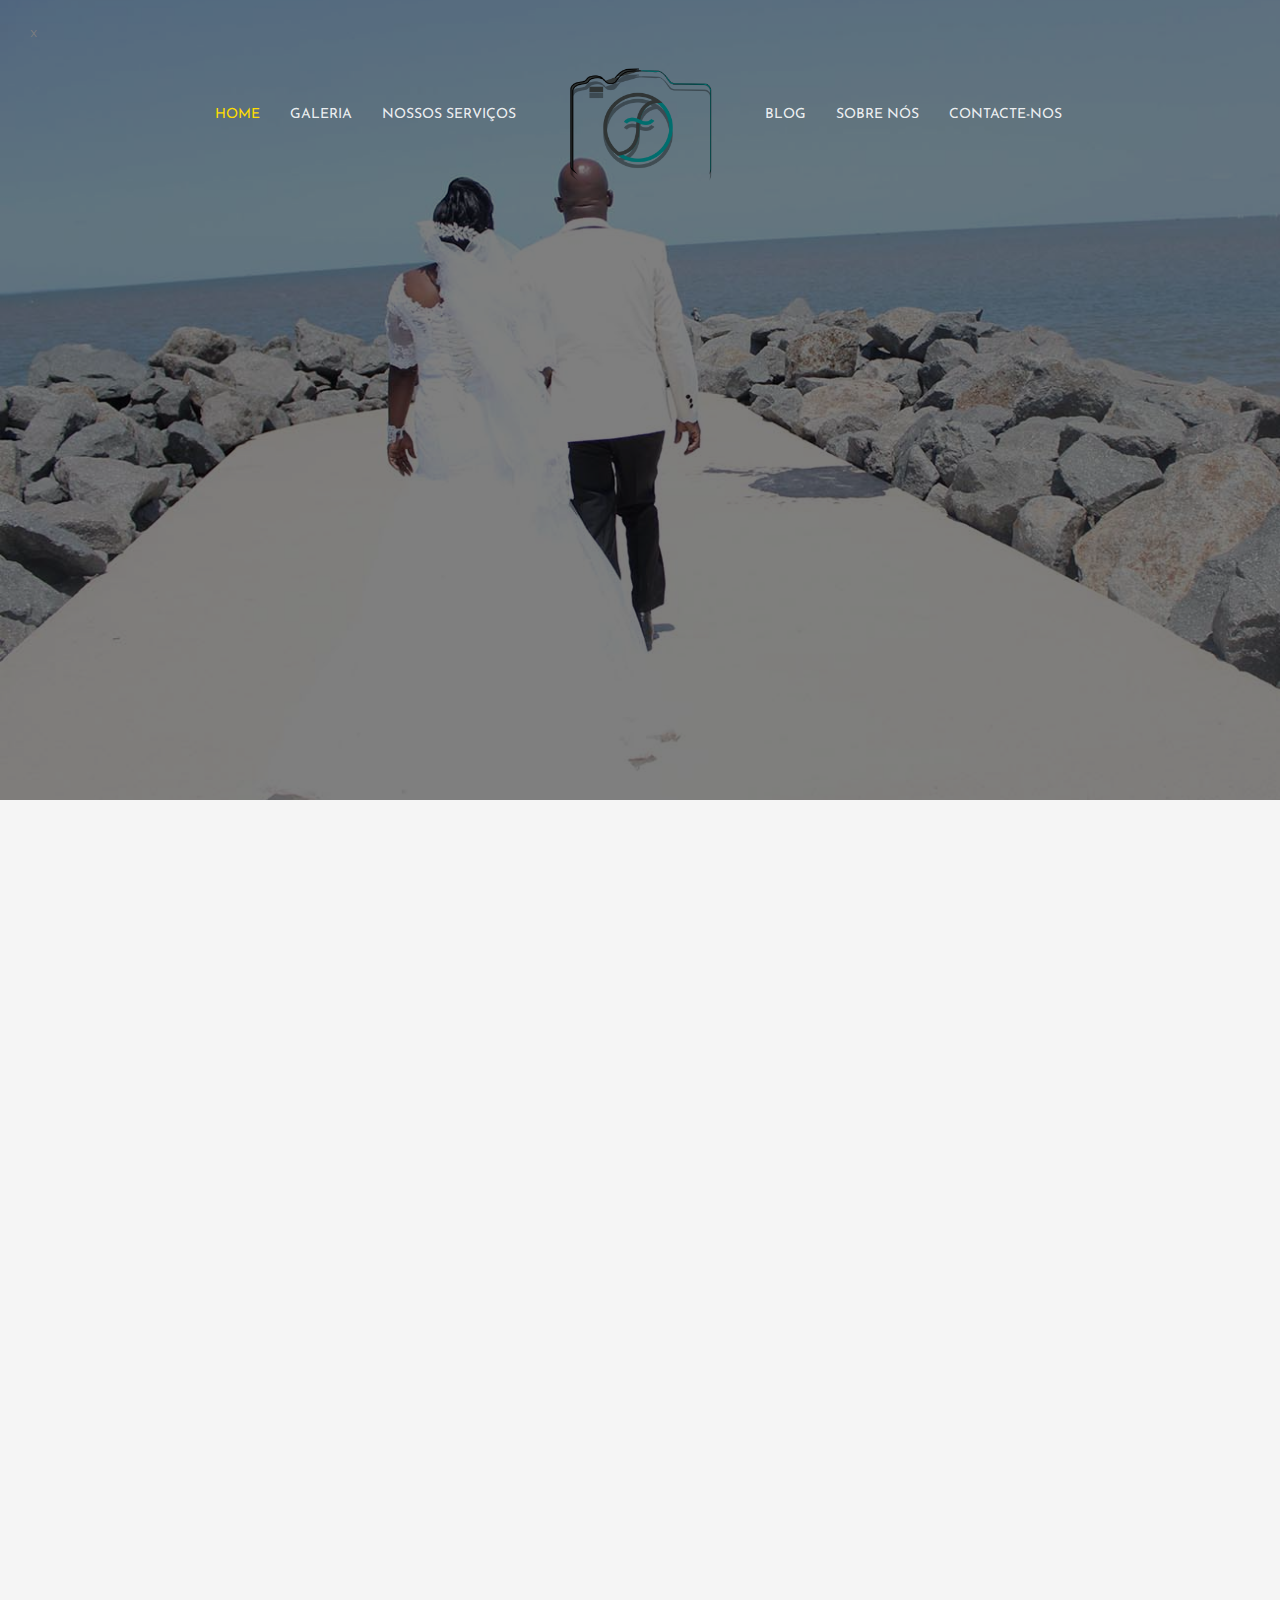
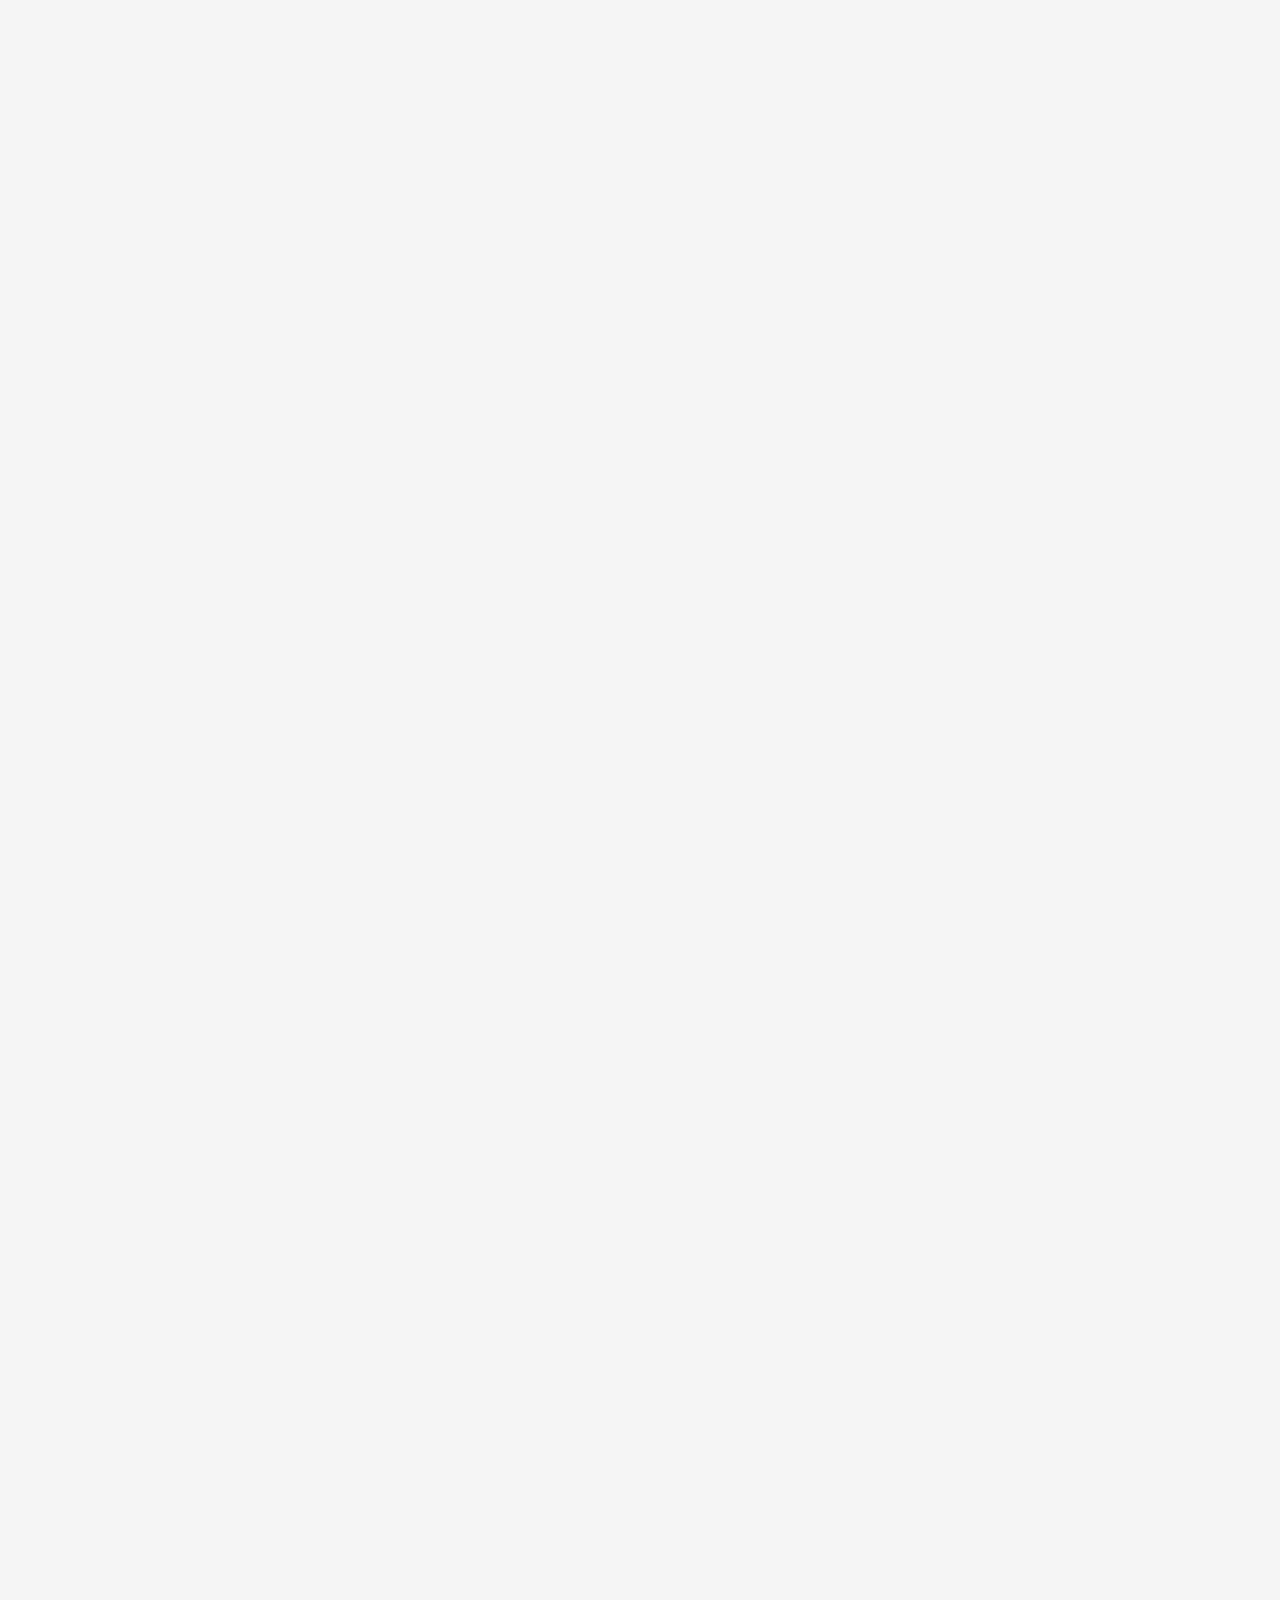
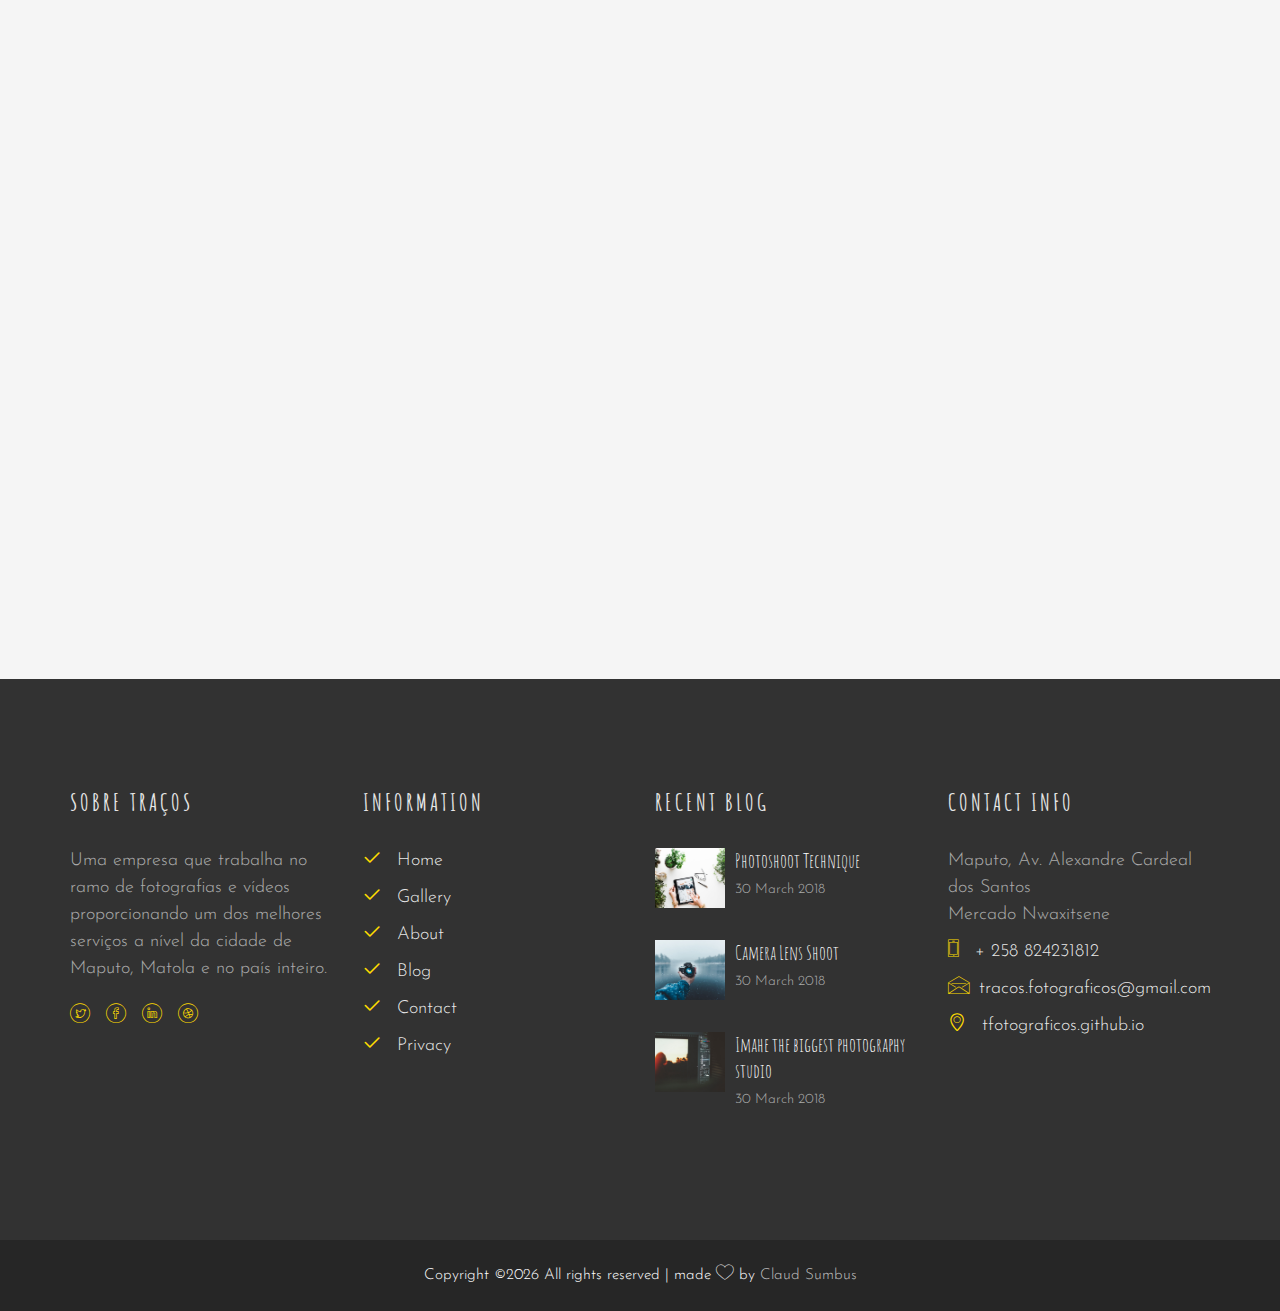
==== index.html @ 7c57e5bf "added key words" ====
<!DOCTYPE HTML>
<html>
<head>
    <meta charset="utf-8">
    <meta http-equiv="X-UA-Compatible" content="IE=edge">
    <title>Traços Fotográficos - Serviços de Fotografia e Filmagem</title>
    <meta name="title" content="Traços Fotográficos - Serviços de Fotografia e Filmagem"/>

    <meta name="viewport" content="width=device-width, initial-scale=1">
    <meta name="description"
          content="Serviços de Fotografia, Filmagem, Venda de acessórios, fornecemos também serviços na área de
          Design Gráfico desde cartões de visitas convites de casamentos, banners entre outros serviços relacionados"/>
    <meta name="keywords"
          content="Serviços de Fotografia, Serviços de Fotografia e Filmagem, Traços Fotográficos, Serviços de
          Filmagem,tfotograficos, TFotograficos, Traços,Fotografias, Vídeos, Videos"/>
    <meta name="author" content="Claud Sumbus (Cláudio Raúl Sumburane)"/>

    <!-- Google -->
    <meta name="google-site-verification" content="zA7W6O-2OUJSk6LmDIThHg3sWF677e1y4leWEtyo048"/>

    <!-- Facebook and Twitter integration -->
    <meta property="og:title" content=""/>
    <meta property="og:image" content=""/>
    <meta property="og:url" content=""/>
    <meta property="og:site_name" content=""/>
    <meta property="og:description" content=""/>
    <meta name="twitter:title" content=""/>
    <meta name="twitter:image" content=""/>
    <meta name="twitter:url" content=""/>
    <meta name="twitter:card" content=""/>

    <link href="https://fonts.googleapis.com/css?family=Josefin+Sans:100,300,400,600,700" rel="stylesheet">
    <link href="https://fonts.googleapis.com/css?family=Amatic+SC:400,700" rel="stylesheet">

    <!-- Favicon-->
    <link rel="icon" href="images/favicon.png" type="image/png" sizes="16x16">

    <!-- Animate.css -->
    <link rel="stylesheet" href="css/animate.min.css">
    <!-- Icomoon Icon Fonts-->
    <link rel="stylesheet" href="css/icomoon.min.css">
    <!-- Bootstrap  -->
    <link rel="stylesheet" href="css/bootstrap.min.css">

    <!-- Magnific Popup -->
    <link rel="stylesheet" href="css/magnific-popup.min.css">

    <!-- Owl Carousel -->
    <link rel="stylesheet" href="css/owl.carousel.min.css">
    <link rel="stylesheet" href="css/owl.theme.default.min.css">

    <!-- Theme style  -->
    <link rel="stylesheet" href="css/styles.min.css">

    <!-- Modernizr JS -->
    <script src="js/modernizr-2.6.2.min.js"></script>
    <!-- FOR IE9 below -->
    <!--[if lt IE 9]>
    <script src="js/respond.min.js"></script>
    <![endif]-->


    <!-- Global site tag (gtag.js) - Google Analytics -->
    <script async src="https://www.googletagmanager.com/gtag/js?id=UA-130052234-1"></script>
    <script>
        window.dataLayer = window.dataLayer || [];

        function gtag() {
            dataLayer.push(arguments);
        }

        gtag('js', new Date());

        gtag('config', 'UA-130052234-1');
    </script>


</head>
<body>

<div class="colorlib-loader"></div>

<div id="page">
    <nav class="colorlib-nav" role="navigation">
        <div class="top-menu">x
            <div class="container">
                <div class="row">
                    <div class="col-md-2 col-md-push-5 text-center">
                        <div id="colorlib-logo">
                            <a href="index.html">
                                <img width="150px" height="150px" src="images/logo.png" alt="Traços Fotográficos Logo"
                                     title="Traços Fotográficos Logo">
                            </a>
                        </div>
                    </div>
                    <div class="col-md-5 col-md-pull-2 text-right menu-1">
                        <ul>
                            <li class="active"><a href="index.html">Home</a></li>
                            <li class="has-dropdown">
                                <a href="gallery.html">Galeria</a>
                            </li>
                            <li><a href="services.html">Nossos Serviços</a></li>
                        </ul>
                    </div>
                    <div class="col-md-5 text-left menu-1">
                        <ul>
                            <li><a href="blog.html">Blog</a></li>
                            <li><a href="about.html">Sobre nós</a></li>
                            <li><a href="contact.html">Contacte-nos</a></li>
                        </ul>
                    </div>
                </div>
            </div>
        </div>
    </nav>

    <section id="home" class="video-hero"
             style="height: 800px; background-image: url(images/cover_img_1.jpg);  background-size:cover; background-position: center center;background-attachment:fixed;"
             data-section="home">
        <div class="overlay"></div>

        <div class="display-t text-center">
            <div class="display-tc">
                <div class="container">
                    <div class="col-md-10 col-md-offset-1">
                        <div class="animate-box">
                            <h1 class="holder"><span>Traços Fotográficos</span></h1>
                            <h2>Serviços de Fotografia e Filmagem</h2>
                            <p>Black Novembrer</p>
                            <p><a href="gallery.html" class="btn btn-primary btn-custom">View Gallery</a></p>
                        </div>
                    </div>
                </div>
            </div>
        </div>
    </section>

    <div id="colorlib-services">
        <div class="container">
            <div class="row">
                <div class="col-md-4 text-center animate-box">
                    <div class="services">
							<span class="icon">
								<i class="icon-camera4"></i>
							</span>
                        <div class="desc">
                            <h3>Fotografia</h3>
                            <p>Fazemos Fotografias para todo tipo de eventos, fazemos também fotos para anexar em
                                documentos</p>
                        </div>
                    </div>
                </div>
                <div class="col-md-4 text-center animate-box">
                    <div class="services">
							<span class="icon">
								<i class="icon-image2"></i>
							</span>
                        <div class="desc">
                            <h3>Design Gráfico</h3>
                            <p>Fazemos desenhos de cartões de visitas convites, desenho de embalagens e muito mais</p>
                        </div>
                    </div>
                </div>
                <div class="col-md-4 text-center animate-box">
                    <div class="services">
							<span class="icon">
								<i class="icon-video3"></i>
							</span>
                        <div class="desc">
                            <h3>Filmagem</h3>
                            <p>Fazemos Filmagens de eventos como, casamentos, baptismos, aniversários entre outros.</p>
                        </div>
                    </div>
                </div>
            </div>
        </div>
    </div>
    <div class="colorlib-about-flex">
        <div class="col-half about-flex-img animate-box" style="background-image: url(images/about.jpg);"></div>
        <div class="col-half">
            <div class="row">
                <div class="col-md-12 col-md-pull-2 animate-box">
                    <div class="about-desc">
                        <h2>Fazemos Serviços de Fotografias & Filmagem</h2>
                        <p>Uma empresa formada por Jovens Moçambicas que trabalha no ramo de fotografias e vídeos
                            proporcionando um dos melhores serviços a nível da cidade de Maputo, Matola e no país
                            inteiro.</p>
                        <p>Saber trabalhar em equipe é garantir o sucesso coletivo, mas também o individual. Este é o
                            lema
                            que levamos no nosso dia a dia.</p>
                    </div>
                </div>
            </div>
        </div>
    </div>

    <div class="colorlib-gallery">
        <div class="container-fluid">
            <div class="row">
                <div class="col-md-8 col-md-offset-2 text-center colorlib-heading animate-box">
                    <h2>Gallery</h2>
                    <p>O trabalho em equipe é mais rico, forte e por isso capaz de alcançar as metas mais difíceis! A
                        seguir o trabalhos de clientes que ajudamos a realizar sonhos.</p>
                </div>
            </div>
            <div class="row">
                <div class="col-md-3 no-gutters">
                    <a href="images/gallery-1.jpg" class="gallery-img image-popup-link animate-box"><img
                            class="img-responsive" src="images/gallery-1.jpg" alt="Imagem de Noivos de costas"
                            title="Imagem de Noivos de costas">
                        <div class="desc text-center">
                            <h2>Casamentos</h2>
                            <p class="category"><span>Eventos</span></p>
                        </div>
                    </a>
                    <a href="images/gallery-2.jpg" class="gallery-img image-popup-link animate-box"><img
                            class="img-responsive" src="images/gallery-2.jpg" alt="Claudio Sumburane e Sheila"
                            title="Claudio Sumburane e Sheila">
                        <div class="desc text-center">
                            <h2>Televisão</h2>
                            <p class="category"><span>Eventos</span></p>
                        </div>
                    </a>
                </div>
                <div class="col-md-3 no-gutters">
                    <a href="images/gallery-3.jpg" class="gallery-img image-popup-link animate-box"><img
                            class="img-responsive" src="images/gallery-3.jpg" alt="Noivos de frente mostrando o anel"
                            title="Noivos de frente mostrando o anel">
                        <div class="desc text-center">
                            <h2>Casamentos</h2>
                            <p class="category"><span>Eventos</span></p>
                        </div>
                    </a>
                    <a href="images/gallery-4.jpg" class="gallery-img image-popup-link animate-box"><img
                            class="img-responsive" src="images/gallery-4.jpg" alt="Um jovem e uma jovem"
                            title="Um jovem e uma jovem">
                        <div class="desc text-center">
                            <h2>Normal</h2>
                            <p class="category"><span>Sessão</span></p>
                        </div>
                    </a>
                </div>
                <div class="col-md-3 no-gutters">
                    <a href="images/gallery-5.jpg" class="gallery-img image-popup-link animate-box"><img
                            class="img-responsive" src="images/gallery-5.jpg" alt="Fotografia de dua crianças"
                            title="Fotografia de dua crianças">
                        <div class="desc text-center">
                            <h2>Aniversários</h2>
                            <p class="category"><span>crianças</span></p>
                        </div>
                    </a>
                    <a href="images/gallery-6.jpg" class="gallery-img image-popup-link animate-box"><img
                            class="img-responsive" src="images/gallery-6.jpg" alt="Uma bela Jovem"
                            title="Uma bela Jovem">
                        <div class="desc text-center">
                            <h2>Normal</h2>
                            <p class="category"><span>Sessão</span></p>
                        </div>
                    </a>
                </div>
                <div class="col-md-3 no-gutters">
                    <a href="images/gallery-7.jpg" class="gallery-img image-popup-link animate-box"><img
                            class="img-responsive" src="images/gallery-7.jpg" alt="Uma bela noiva"
                            title="Uma bela noiva">
                        <div class="desc text-center">
                            <h2>Casamentos</h2>
                            <p class="category"><span>Evento</span></p>
                        </div>
                    </a>
                    <a href="images/gallery-8.jpg" class="gallery-img image-popup-link animate-box"><img
                            class="img-responsive" src="images/gallery-8.jpg" alt="Chefe Rogério" title="Chefe Rogério">
                        <div class="desc text-center">
                            <h2>Normal</h2>
                            <p class="category"><span>Sessão</span></p>
                        </div>
                    </a>
                </div>
            </div>
        </div>
    </div>
    <!--<div class="colorlib-blog">-->
    <!--<div class="container">-->
    <!--<div class="row">-->
    <!--<div class="col-md-8 col-md-offset-2 text-center colorlib-heading animate-box">-->
    <!--<h2>Recent Blog</h2>-->
    <!--<p>Even the all-powerful Pointing has no control about the blind texts it is an almost-->
    <!--unorthographic life One day however a small line of blind text by the name</p>-->
    <!--</div>-->
    <!--</div>-->
    <!--<div class="row">-->
    <!--<div class="col-md-4 animate-box">-->
    <!--<article class="article-entry">-->
    <!--<a href="blog.html" class="blog-img" style="background-image: url(images/blog-1.jpg);"></a>-->
    <!--<div class="desc">-->
    <!--<h2><a href="blog.html">Photoshoot Technique</a></h2>-->
    <!--<p>Even the all-powerful Pointing has no control about the blind texts it is an almost-->
    <!--unorthographic life</p>-->
    <!--</div>-->
    <!--<div class="admin">-->
    <!--<p><span><i class="icon-user2"></i> by: Mark Harris</span> <span class="day"><i-->
    <!--class="icon-calendar"></i> 30 March 2018</span> <span><a href="#"><i-->
    <!--class="icon-bubble3"></i> 10</a></span></p>-->
    <!--</div>-->
    <!--</article>-->
    <!--</div>-->
    <!--<div class="col-md-4 animate-box">-->
    <!--<article class="article-entry">-->
    <!--<a href="blog.html" class="blog-img" style="background-image: url(images/blog-2.jpg);"></a>-->
    <!--<div class="desc">-->
    <!--<h2><a href="blog.html">Some tricks in Photoshop for your photo</a></h2>-->
    <!--<p>Even the all-powerful Pointing has no control about the blind texts it is an almost-->
    <!--unorthographic life</p>-->
    <!--</div>-->
    <!--<div class="admin">-->
    <!--<p><span><i class="icon-user2"></i> by: Mark Harris</span> <span class="day"><i-->
    <!--class="icon-calendar"></i> 30 March 2018</span> <span><a href="#"><i-->
    <!--class="icon-bubble3"></i> 10</a></span></p>-->
    <!--</div>-->
    <!--</article>-->
    <!--</div>-->
    <!--<div class="col-md-4 animate-box">-->
    <!--<article class="article-entry">-->
    <!--<a href="blog.html" class="blog-img" style="background-image: url(images/blog-3.jpg);"></a>-->
    <!--<div class="desc">-->
    <!--<h2><a href="blog.html">50 Effects in Photoshop</a></h2>-->
    <!--<p>Even the all-powerful Pointing has no control about the blind texts it is an almost-->
    <!--unorthographic life</p>-->
    <!--</div>-->
    <!--<div class="admin">-->
    <!--<p><span><i class="icon-user2"></i> by: Mark Harris</span> <span class="day"><i-->
    <!--class="icon-calendar"></i> 30 March 2018</span> <span><a href="#"><i-->
    <!--class="icon-bubble3"></i> 10</a></span></p>-->
    <!--</div>-->
    <!--</article>-->
    <!--</div>-->
    <!--</div>-->
    <!--</div>-->
    <!--</div>-->

    <div id="colorlib-instagram">
        <div class="row">
            <div class="col-md-12 col-md-offset-0 colorlib-heading text-center animate-box">
                <h2><i class="icon-instagram"></i> Instagram</h2>
            </div>
        </div>
        <div class="row">
            <div class="instagram-entry animate-box">
                <a href="#" class="instagram text-center" style="background-image: url(images/insta-1.jpg);">
                </a>
                <a href="#" class="instagram text-center" style="background-image: url(images/insta-2.jpg);">
                </a>
                <a href="#" class="instagram text-center" style="background-image: url(images/insta-3.jpg);">
                </a>
                <a href="#" class="instagram text-center" style="background-image: url(images/insta-4.jpg);">
                </a>
                <a href="#" class="instagram text-center" style="background-image: url(images/insta-5.jpg);">
                </a>
                <a href="#" class="instagram text-center" style="background-image: url(images/insta-6.jpg);">
                </a>
                <a href="#" class="instagram text-center" style="background-image: url(images/insta-7.jpg);">
                </a>
                <a href="#" class="instagram text-center" style="background-image: url(images/insta-8.jpg);">
                </a>
            </div>
        </div>
    </div>
    <footer id="colorlib-footer">
        <div class="container">
            <div class="row row-pb-md">
                <div class="col-md-3 colorlib-widget">
                    <h4>Sobre Traços</h4>
                    <p>Uma empresa que trabalha no ramo de fotografias e vídeos proporcionando um dos melhores serviços
                        a nível da cidade de Maputo, Matola e no país inteiro.</p>
                    <p>
                    <ul class="colorlib-social-icons">
                        <li><a href="#"><i class="icon-twitter"></i></a></li>
                        <li><a href="#"><i class="icon-facebook"></i></a></li>
                        <li><a href="#"><i class="icon-linkedin"></i></a></li>
                        <li><a href="#"><i class="icon-dribbble"></i></a></li>
                    </ul>
                    </p>
                </div>
                <div class="col-md-3 colorlib-widget">
                    <h4>Information</h4>
                    <p>
                    <ul class="colorlib-footer-links">
                        <li><a href="#"><i class="icon-check"></i> Home</a></li>
                        <li><a href="#"><i class="icon-check"></i> Gallery</a></li>
                        <li><a href="#"><i class="icon-check"></i> About</a></li>
                        <li><a href="#"><i class="icon-check"></i> Blog</a></li>
                        <li><a href="#"><i class="icon-check"></i> Contact</a></li>
                        <li><a href="#"><i class="icon-check"></i> Privacy</a></li>
                    </ul>
                    </p>
                </div>

                <div class="col-md-3 colorlib-widget">
                    <h4>Recent Blog</h4>
                    <div class="f-blog">
                        <a href="blog.html" class="blog-img" style="background-image: url(images/blog-1.jpg);">
                        </a>
                        <div class="desc">
                            <h2><a href="blog.html">Photoshoot Technique</a></h2>
                            <p class="admin"><span>30 March 2018</span></p>
                        </div>
                    </div>
                    <div class="f-blog">
                        <a href="blog.html" class="blog-img" style="background-image: url(images/blog-2.jpg);">
                        </a>
                        <div class="desc">
                            <h2><a href="blog.html">Camera Lens Shoot</a></h2>
                            <p class="admin"><span>30 March 2018</span></p>
                        </div>
                    </div>
                    <div class="f-blog">
                        <a href="blog.html" class="blog-img" style="background-image: url(images/blog-3.jpg);">
                        </a>
                        <div class="desc">
                            <h2><a href="blog.html">Imahe the biggest photography studio</a></h2>
                            <p class="admin"><span>30 March 2018</span></p>
                        </div>
                    </div>
                </div>

                <div class="col-md-3 colorlib-widget">
                    <h4>Contact Info</h4>
                    <ul class="colorlib-footer-links">
                        <li>Maputo, Av. Alexandre Cardeal dos Santos <br> Mercado Nwaxitsene</li>
                        <li><a href="tel://1234567920"><i class="icon-phone"></i> + 258 824231812</a></li>
                        <li><a href="mailto:tracos.fotograficos@gmail.com"><i class="icon-envelope"></i>tracos.fotograficos@gmail.com</a>
                        </li>
                        <li><a href="#"><i class="icon-location4"></i> tfotograficos.github.io</a></li>
                    </ul>
                </div>
            </div>
        </div>
        <div class="copy">
            <div class="container">
                <div class="row">
                    <div class="col-md-12 text-center">
                        <p>
                            <small class="block">
                                <!-- Link back to Colorlib can't be removed. Template is licensed under CC BY 3.0. -->
                                Copyright &copy;<script>document.write(new Date().getFullYear());</script>
                                All rights reserved | made <i class="icon-heart" aria-hidden="true"></i> by <a
                                    href="https://diucla.github.io" target="_blank">Claud Sumbus</a>
                                <!-- Link back to Colorlib can't be removed. Template is licensed under CC BY 3.0. -->
                            </small>
                            <br>
                        </p>
                    </div>
                </div>
            </div>
        </div>
    </footer>
</div>

<div class="gototop js-top">
    <a href="#" class="js-gotop"><i class="icon-arrow-up2"></i></a>
</div>

<!-- jQuery -->
<script src="js/jquery.min.js"></script>
<!-- jQuery Easing -->
<script src="js/jquery.easing.1.3.min.js"></script>
<!-- Bootstrap -->
<script src="js/bootstrap.min.js"></script>
<!-- Waypoints -->
<script src="js/jquery.waypoints.min.js"></script>
<!-- Stellar Parallax -->
<script src="js/jquery.stellar.min.js"></script>
<!-- YTPlayer -->
<script src="js/jquery.mb.YTPlayer.min.js"></script>
<!-- Owl carousel -->
<script src="js/owl.carousel.min.js"></script>
<!-- Magnific Popup -->
<script src="js/jquery.magnific-popup.min.js"></script>
<script src="js/magnific-popup-options.min.js"></script>
<!-- Main -->
<script src="js/main.min.js"></script>

</body>
</html>
---- css/styles.min.css ----
.video-hero .display-tc .holder,body{font-family:"Josefin Sans",Arial,sans-serif}#page,a{-webkit-transition:.5s;-o-transition:.5s}@font-face{font-family:icomoon;src:url(../fonts/icomoon/icomoon.eot?srf3rx);src:url(../fonts/icomoon/icomoon.eot?srf3rx#iefix) format("embedded-opentype"),url(../fonts/icomoon/icomoon.ttf?srf3rx) format("truetype"),url(../fonts/icomoon/icomoon.woff?srf3rx) format("woff"),url(../fonts/icomoon/icomoon.svg?srf3rx#icomoon) format("svg");font-weight:400;font-style:normal}body{font-weight:300;font-size:18px;line-height:1.5;color:gray;background:#f5f5f5}#page{position:relative;overflow-x:hidden;width:100%;height:100%;transition:.5s}.offcanvas #page{overflow:hidden;position:absolute}.offcanvas #page:after{-webkit-transition:2s;-o-transition:2s;transition:2s;position:absolute;top:0;right:0;bottom:0;left:0;z-index:101;background:rgba(0,0,0,.7);content:""}a{color:#FD0;transition:.5s}a:active,a:focus,a:hover{color:#FD0;outline:0;text-decoration:none}p{margin-bottom:20px}figure,h1,h2,h3,h4,h5,h6{color:#000;font-family:"Amatic SC",cursive;font-weight:400;margin:0 0 20px;line-height:1.3}::-webkit-selection{color:#fff;background:#FD0}::-moz-selection{color:#fff;background:#FD0}::selection{color:#fff;background:#FD0}.about-flex-img,.blog-img,.colorlib-about-img,.colorlib-video,.gallery-img,.instagram,.services-img,.staff-img{background-size:cover;background-position:center center;background-repeat:no-repeat;position:relative}.colorlib-nav{position:absolute;top:0;left:0;right:0;z-index:9;margin:0 auto}.colorlib-nav .top-menu{padding:20px 30px}@media screen and (max-width:768px){.colorlib-nav{margin:0}.colorlib-nav .top-menu{padding:28px 1em}}.colorlib-nav #colorlib-logo{font-size:24px;margin:0;padding:0;text-transform:uppercase;font-weight:700}.colorlib-nav #colorlib-logo a{position:relative;color:#fff}.colorlib-nav #colorlib-logo a i{color:#fff;display:block;font-size:60px;font-weight:400;margin-bottom:10px}.colorlib-nav .menu-1{margin-top:3em}@media screen and (max-width:768px){.colorlib-nav .menu-1{display:none}}.colorlib-nav ul{padding:0;margin:0}.colorlib-nav ul li{padding:8px 0;margin:0;list-style:none;display:inline;font-weight:400;text-transform:uppercase}.colorlib-nav ul li a{position:relative;font-size:14px;padding:20px 12px;color:rgba(255,255,255,.9);-webkit-transition:.5s;-o-transition:.5s;transition:.5s}.colorlib-nav ul li a:hover{color:#FD0}.colorlib-nav ul li.has-dropdown{position:relative}.colorlib-nav ul li.has-dropdown .dropdown{width:140px;-webkit-box-shadow:0 14px 33px -9px rgba(0,0,0,.75);-moz-box-shadow:0 14px 33px -9px rgba(0,0,0,.75);box-shadow:0 14px 33px -9px rgba(0,0,0,.75);z-index:1002;visibility:hidden;opacity:0;position:absolute;top:40px;left:0;text-align:left;background:#000;padding:20px;-webkit-border-radius:4px;-moz-border-radius:4px;-ms-border-radius:4px;border-radius:4px;-webkit-transition:0s;-o-transition:0s;transition:0s}.colorlib-nav ul li.has-dropdown .dropdown:before{bottom:100%;left:40px;border:solid transparent;content:" ";height:0;width:0;position:absolute;pointer-events:none;border-bottom-color:#000;border-width:8px;margin-left:-8px}.colorlib-nav ul li.has-dropdown .dropdown li{display:block;margin-bottom:0}.colorlib-nav ul li.has-dropdown .dropdown li:last-child{margin-bottom:0}.colorlib-nav ul li.has-dropdown .dropdown li a{padding:2px 0;display:block;color:#999;line-height:1.2;text-transform:none;font-size:13px;letter-spacing:0}.colorlib-nav ul li.has-dropdown .dropdown li a:hover{color:#fff}.colorlib-nav ul li.has-dropdown:focus a,.colorlib-nav ul li.has-dropdown:hover a{color:#FD0}.colorlib-nav ul li.btn-cta a{color:#fff;background:#fd0;padding:10px 15px;-webkit-border-radius:100px;-moz-border-radius:100px;-ms-border-radius:100px;border-radius:100px;-webkit-transition:.3s;-o-transition:.3s;transition:.3s}.colorlib-nav ul li.btn-cta a:hover{-webkit-box-shadow:0 14px 20px -9px rgba(0,0,0,.75);-moz-box-shadow:0 14px 20px -9px rgba(0,0,0,.75);-ms-box-shadow:0 14px 20px -9px rgba(0,0,0,.75);-o-box-shadow:0 14px 20px -9px rgba(0,0,0,.75);box-shadow:0 14px 20px -9px rgba(0,0,0,.75)}.colorlib-nav ul li.active>a{color:#FD0!important;position:relative}.colorlib-nav ul li.active>a:after{opacity:1;-webkit-transform:translate3d(0,0,0);transform:translate3d(0,0,0)}.colorlib-video{overflow:hidden;position:relative;height:400px}.colorlib-video a{z-index:1001;position:absolute;top:50%;left:50%;margin-top:-45px;margin-left:-45px;width:90px;height:90px;display:table;text-align:center;background:#fff;-webkit-box-shadow:0 14px 30px -15px rgba(0,0,0,.75);-moz-box-shadow:0 14px 30px -15px rgba(0,0,0,.75);-ms-box-shadow:0 14px 30px -15px rgba(0,0,0,.75);-o-box-shadow:0 14px 30px -15px rgba(0,0,0,.75);box-shadow:0 14px 30px -15px rgba(0,0,0,.75);-webkit-border-radius:50%;-moz-border-radius:50%;-ms-border-radius:50%;border-radius:50%}.colorlib-video a i{text-align:center;display:table-cell;vertical-align:middle;font-size:40px;color:#FD0}.colorlib-video .overlay{position:absolute;top:0;left:0;right:0;bottom:0;background:rgba(0,0,0,.3);-webkit-transition:.5s;-o-transition:.5s;transition:.5s}.colorlib-video:hover .overlay{background:rgba(0,0,0,.7)}.colorlib-video:hover a{-webkit-transform:scale(1.1);-moz-transform:scale(1.1);-ms-transform:scale(1.1);-o-transform:scale(1.1);transform:scale(1.1)}.video-hero{background-size:cover;position:relative;background-repeat:no-repeat;z-index:0}.video-hero .overlay{position:absolute;top:0;bottom:0;left:0;right:0;opacity:.5;background:#000;z-index:-1}.gallery-img:focus:after,.gallery-img:hover:after,.gototop{opacity:0}.video-hero .display-t{display:table;height:800px;width:100%;position:relative;z-index:2}@media screen and (max-width:768px){.video-hero{heifght:inherit;padding:3em 0}.video-hero .display-t{height:600px}}.video-hero .display-tc{display:table-cell;vertical-align:middle}.video-hero .display-tc .holder{color:#fff;font-size:18px;text-transform:uppercase;letter-spacing:10px}.video-hero .display-tc .holder span{position:relative}.video-hero .display-tc .holder span:after,.video-hero .display-tc .holder span:before{position:absolute;top:49%;width:100px;height:2px;background:#fff;content:''}.video-hero .display-tc .holder span:before{left:-110px}.video-hero .display-tc .holder span:after{right:-110px}.video-hero .display-tc h2{color:#fff;font-size:80px;margin-bottom:20px;text-transform:uppercase}.video-hero .display-tc h2 strong{font-weight:700}@media screen and (max-width:768px){.video-hero .display-tc .holder{letter-spacing:2px}.video-hero .display-tc .holder span{position:relative}.video-hero .display-tc .holder span:after,.video-hero .display-tc .holder span:before{width:50px;height:2px}.video-hero .display-tc .holder span:before{left:-60px}.video-hero .display-tc .holder span:after{right:-60px}.video-hero .display-tc h2{font-size:60px}.services-img{margin-bottom:20px}}.video-hero .display-tc p{color:#fff;font-weight:400;font-size:20px;letter-spacing:10px}.video-hero .display-tc p.breadcrumbs{letter-spacing:5px}.video-hero .display-tc .btn-custom{letter-spacing:5px;color:#000!important}#colorlib-about,#colorlib-contact,#colorlib-instagram,#colorlib-services,.colorlib-blog,.colorlib-gallery{padding:7em 0;clear:both}.services-img{height:320px;display:block}.services-desc{padding:0 1em}@media screen and (max-width:768px){.services-desc{padding:0}}.services-desc ul li{list-style:none;margin-bottom:10px}.services{margin-bottom:30px;position:relative;background:#fff;padding:20px;z-index:0}.services .icon{position:relative;margin-bottom:15px;display:inline-block}.services .icon:before{position:absolute;bottom:10px;left:-10px;right:0;width:24px;height:24px;content:'';background:#FD0;z-index:-1;-webkit-border-radius:50%;-moz-border-radius:50%;-ms-border-radius:50%;border-radius:50%}.services .icon i{font-size:50px;color:#000;z-index:1}.services .desc h3{font-size:24px;font-weight:700;text-transform:uppercase}.colorlib-about-flex .about-desc h2,.gallery-img:focus .desc h2,.gallery-img:hover .desc h2{font-size:40px}.colorlib-about-flex{display:-webkit-box;display:-moz-box;display:-ms-flexbox;display:-webkit-flex;display:flex;-ms-flex-wrap:wrap;flex-wrap:wrap;-webkit-flex-wrap:wrap;-moz-flex-wrap:wrap;width:100%}.colorlib-about-flex .col-half{width:50%;display:inline-block;padding:4em 2em}@media screen and (max-width:768px){.colorlib-about-flex .col-half{width:100%;padding:1em}.colorlib-about-flex .col-half.about-flex-img{height:300px}}.colorlib-about-flex .about-desc{background:#fff;padding:3em}@media screen and (max-width:768px){.colorlib-about-flex .about-desc{padding:2em}}.gallery-img{display:block;position:relative;width:100%;z-index:0;overflow:hidden}.gallery-img .desc,.gallery-img:before{position:absolute;bottom:0;right:0;left:0}.gallery-img .desc{top:40%;z-index:1}.gallery-img .desc h2{color:#fff;text-transform:uppercase;-webkit-transition:.3s;-o-transition:.3s;transition:.3s}.gallery-img .desc .category span{padding:5px 10px;background:rgba(0,0,0,.2);color:rgba(255,255,255,.7);-webkit-border-radius:30px;-moz-border-radius:30px;-ms-border-radius:30px;border-radius:30px}.gallery-img:before{top:0;content:'';background:rgba(0,0,0,.4);z-index:0;-webkit-transition:.3s;-o-transition:.3s;transition:.3s}.btn-outline,.gallery-img img{-webkit-transition:.3s;-o-transition:.3s}.gallery-img img{display:block;position:relative;-webkit-transform:scale(1);-moz-transform:scale(1);-ms-transform:scale(1);-o-transform:scale(1);transform:scale(1);z-index:-1;transition:.3s}.gallery-img:focus .desc,.gallery-img:hover .desc{z-index:1}.gallery-img:focus img,.gallery-img:hover img{-webkit-transform:scale(1.1);-moz-transform:scale(1.1);-ms-transform:scale(1.1);-o-transform:scale(1.1);transform:scale(1.1);z-index:1;-webkit-box-shadow:0 0 46px 1px rgba(0,0,0,.28);-moz-box-shadow:0 0 46px 1px rgba(0,0,0,.28);box-shadow:0 0 46px 1px rgba(0,0,0,.28)}.content-wrap{padding-right:1em}.pagination li{margin:2px}.pagination li a{background:#fff;color:#000;border:1px solid #e6e6e6;-webkit-border-radius:0;-moz-border-radius:0;-ms-border-radius:0;border-radius:0;margin:2px}.pagination li a:focus,.pagination li a:hover,.pagination li.active a:focus,.pagination li.active a:hover{background:#FD0;color:#fff;border:1px solid #FD0}.pagination li a:first-child{border:1px solid #e6e6e6;-webkit-border-radius:2px;-moz-border-radius:2px;-ms-border-radius:2px;border-radius:2px}@media screen and (max-width:768px){.content-wrap{padding-right:0}.pagination li a{padding:7px 15px}}.pagination li.active a{background:#FD0;border:1px solid #FD0}.article-entry .admin p span a,.article-entry .desc h2 a{color:#000}.no-gutters{margin:0!important;padding:0!important}.article-entry{background:#fafafa}.article-entry .blog-img{height:250px;display:block;position:relative}@media screen and (max-width:768px){.article-entry .blog-img{height:400px}}@media screen and (max-width:480px){.article-entry .blog-img{height:270px}}.article-entry .desc{padding:2em 2em 0;margin-bottom:20px;position:relative}.article-entry .desc h2{font-size:28px}.article-entry .admin{border-top:1px solid #ebebeb;padding:2em}.article-entry .admin p{margin-bottom:0;font-size:14px}.article-entry .admin p span{margin-right:15px}.article-entry .admin p span a i{color:gray}.f-blog{position:relative;padding-left:80px;margin-bottom:40px}.f-blog .blog-img{position:absolute;top:0;left:0;display:block;width:70px;height:60px;float:left}.f-blog .desc h2{font-size:20px;margin-bottom:5px}.f-blog .desc h2 a{color:#fff}.f-blog .desc .admin{font-size:14px}.staff-entry{display:block;margin-bottom:20px;z-index:0}.staff-entry .staff-img{width:150px;height:150px;display:block;margin:0 auto;-webkit-border-radius:50%;-moz-border-radius:50%;-ms-border-radius:50%;border-radius:50%;z-index:1}.staff-entry .desc{z-index:-1;padding:3em 1.5em 1.5em;margin-top:-2em;background:#fff}.staff-entry .desc h3{font-size:24px;margin-bottom:10px}.staff-entry .desc span{display:block;margin-bottom:20px}.staff-entry .colorlib-social-icons li{margin-left:0}.staff-entry .colorlib-social-icons li a{padding:0}.contact-info-wrap-flex{display:-webkit-box;display:-moz-box;display:-ms-flexbox;display:-webkit-flex;display:flex;-ms-flex-wrap:wrap;flex-wrap:wrap;-webkit-flex-wrap:wrap;-moz-flex-wrap:wrap;width:100%;margin-bottom:3em}.contact-info-wrap-flex .con-info{width:100%;padding:1.5em;background:#fff;margin-bottom:30px}@media screen and (max-width:768px){.contact-info-wrap-flex .con-info{width:100%;margin:4px!important}}.contact-info-wrap-flex p{margin-bottom:0;color:#000}.contact-info-wrap-flex p span i{color:#FD0}.contact-info-wrap-flex p a{color:#000}.form-control{-webkit-box-shadow:none;-moz-box-shadow:none;-ms-box-shadow:none;-o-box-shadow:none;box-shadow:none;border:1px solid #f0f0f0;font-size:16px!important;font-weight:300;background:#fff;-webkit-border-radius:0;-moz-border-radius:0;-ms-border-radius:0;border-radius:0}.form-control:active,.form-control:focus{background:#fff;-webkit-box-shadow:none;box-shadow:none;border:1px solid #e6e6e6}input[type=text]{height:50px}.form-group{margin-bottom:30px}@media screen and (max-width:768px){.form-group #fname{margin-bottom:30px}}.form-group label{font-weight:400}#colorlib-footer h4,.colorlib-heading h2,.form-group .btn-modify{text-transform:uppercase;font-weight:700}.form-group .btn-modify{letter-spacing:1px;font-size:13px;padding:10px 15px}.colorlib-social-icons{margin:0;padding:0}.colorlib-social-icons li{margin:0;padding:0;list-style:none;display:-moz-inline-stack;display:inline-block;zoom:1}.colorlib-social-icons li a{display:-moz-inline-stack;display:inline-block;zoom:1;color:#FD0;padding-left:10px;padding-right:10px}.colorlib-social-icons li a i{font-size:20px}.colorlib-heading{margin-bottom:5em}.colorlib-heading h2{font-size:50px;margin-bottom:30px;position:relative}#colorlib-instagram{padding-bottom:0}#colorlib-instagram .colorlib-heading{margin-bottom:2em}.instagram-entry{width:100%;display:block}.instagram-entry .instagram{width:12.5%;float:left;height:200px}@media screen and (max-width:768px){.colorlib-heading h2{font-size:30px}.instagram-entry .instagram{width:25%}}@media screen and (max-width:480px){.instagram-entry .instagram{width:50%}}#colorlib-footer{background:#323232;color:rgba(255,255,255,.6)!important;padding-top:6em}@media screen and (max-width:768px){#colorlib-footer .colorlib-widget{margin-bottom:40px;width:100%;float:left}}#colorlib-footer .colorlib-footer-links{padding:0;margin:0}@media screen and (max-width:768px){#colorlib-footer .colorlib-footer-links{margin-bottom:30px}}#colorlib-footer .colorlib-footer-links li{padding:0;margin:0 0 10px;list-style:none;display:block}#colorlib-footer .colorlib-footer-links li span{display:block;font-size:13px}#colorlib-footer .colorlib-footer-links li a{color:rgba(255,255,255,.9);text-decoration:none}#colorlib-footer .colorlib-footer-links li a i{padding-right:10px;color:#FD0}#colorlib-footer .colorlib-social-icons li a{padding-left:10px;padding-right:10px}#colorlib-footer .colorlib-social-icons li a:first-child{padding-left:0}#colorlib-footer h4{margin-bottom:30px;font-size:24px;color:#e6e6e6;letter-spacing:3px}#colorlib-footer .copy{background:#262626;padding:1.2em 0}#colorlib-footer .copy p{margin-bottom:0;color:#fff}#colorlib-footer .copy p small a{color:rgba(255,255,255,.7)}#map{width:100%;height:500px;position:relative}#colorlib-offcanvas{position:absolute;z-index:1901;width:270px;background:#1a1a1a;right:0;top:0;bottom:0;padding:75px 40px 40px;overflow-y:auto;display:none;-moz-transform:translateX(270px);-webkit-transform:translateX(270px);-ms-transform:translateX(270px);-o-transform:translateX(270px);transform:translateX(270px);-webkit-transition:.5s;-o-transition:.5s;transition:.5s}@media screen and (max-width:768px){#map{height:200px}#colorlib-offcanvas{display:block}}.offcanvas #colorlib-offcanvas{-moz-transform:translateX(0);-webkit-transform:translateX(0);-ms-transform:translateX(0);-o-transform:translateX(0);transform:translateX(0)}#colorlib-offcanvas a{color:rgba(255,255,255,.5)}#colorlib-offcanvas a:hover{color:rgba(255,255,255,.8)}#colorlib-offcanvas ul{padding:0;margin:0}#colorlib-offcanvas ul li{padding:0;margin:0;list-style:none}#colorlib-offcanvas ul li>ul{padding-left:20px;display:none}#colorlib-offcanvas ul li.offcanvas-has-dropdown>a{display:block;position:relative}#colorlib-offcanvas ul li.offcanvas-has-dropdown>a:after{position:absolute;right:0;font-family:icomoon;speak:none;font-style:normal;font-weight:400;font-variant:normal;text-transform:none;line-height:1;-webkit-font-smoothing:antialiased;-moz-osx-font-smoothing:grayscale;content:"\e0c5";font-size:20px;color:rgba(255,255,255,.2);-webkit-transition:.5s;-o-transition:.5s;transition:.5s}#colorlib-offcanvas ul li.offcanvas-has-dropdown.active a:after{-webkit-transform:rotate(-180deg);-moz-transform:rotate(-180deg);-ms-transform:rotate(-180deg);-o-transform:rotate(-180deg);transform:rotate(-180deg)}#colorlib-offcanvas ul li.btn-cta{margin-top:5px}#colorlib-offcanvas ul li.btn-cta a{border-bottom:1px solid #FD0;padding-bottom:5px}.gototop{position:fixed;bottom:20px;right:20px;z-index:999;visibility:hidden;-webkit-transition:.5s;-o-transition:.5s;transition:.5s}.gototop.active{opacity:1;visibility:visible}.gototop a{width:50px;height:50px;display:table;background:#000;color:#fff;text-align:center;-webkit-border-radius:50%;-moz-border-radius:50%;-ms-border-radius:50%;border-radius:50%}.gototop a i{height:50px;display:table-cell;vertical-align:middle}.gototop a:active,.gototop a:focus,.gototop a:hover{text-decoration:none;outline:0}.colorlib-nav-toggle{cursor:pointer;text-decoration:none;top:1.2em!important}.colorlib-nav-toggle:active,.colorlib-nav-toggle:focus,.colorlib-nav-toggle:hover{outline:0;border-bottom:none!important}.colorlib-nav-toggle i{position:relative;display:inline-block;width:25px;height:2px;color:#252525;font:700 14px/.4 Helvetica;text-transform:uppercase;text-indent:-55px;background:#252525;-webkit-transition:all .2s ease-out;-o-transition:all .2s ease-out;transition:all .2s ease-out}.colorlib-nav-toggle i::after,.colorlib-nav-toggle i::before{content:'';width:25px;height:2px;background:#252525;position:absolute;left:0;-webkit-transition:all .2s ease-out;-o-transition:all .2s ease-out;transition:all .2s ease-out}.colorlib-nav-toggle.colorlib-nav-white>i{color:#fff;background:#fff}.colorlib-nav-toggle.colorlib-nav-white>i::after,.colorlib-nav-toggle.colorlib-nav-white>i::before{background:#fff}.colorlib-nav-toggle i::before{top:-7px}.colorlib-nav-toggle i::after{bottom:-7px}.colorlib-nav-toggle:hover i::before{top:-10px}.colorlib-nav-toggle:hover i::after{bottom:-10px}.colorlib-nav-toggle.active i{background:0 0}.colorlib-nav-toggle.active i::before{top:0;-webkit-transform:rotateZ(45deg);-moz-transform:rotateZ(45deg);-ms-transform:rotateZ(45deg);-o-transform:rotateZ(45deg);transform:rotateZ(45deg);background:#fff}.colorlib-nav-toggle.active i::after{bottom:0;-webkit-transform:rotateZ(-45deg);-moz-transform:rotateZ(-45deg);-ms-transform:rotateZ(-45deg);-o-transform:rotateZ(-45deg);transform:rotateZ(-45deg);background:#fff}.colorlib-nav-toggle{position:absolute;right:0;padding:6px 0 0;margin:0 auto;display:none;height:44px;width:44px;z-index:2001;border-bottom:none!important}@media screen and (max-width:768px){.colorlib-nav-toggle{display:block}}.btn{margin-right:4px;margin-bottom:4px;font-size:14px;font-weight:400;-webkit-border-radius:2px;-moz-border-radius:2px;-ms-border-radius:2px;border-radius:2px;-webkit-transition:.5s;-o-transition:.5s;transition:.5s;padding:8px 20px}.btn.btn-md{padding:8px 20px!important}.btn.btn-lg{padding:18px 36px!important}.btn:active,.btn:focus,.btn:hover{-webkit-box-shadow:none!important;box-shadow:none!important;outline:0!important}.btn-primary{background:#FD0;color:#fff;border:2px solid #FD0}.btn-primary:active,.btn-primary:focus,.btn-primary:hover{background:#ffe01a!important;border-color:#ffe01a!important}.btn-primary.btn-outline{background:0 0;color:#FD0;border:2px solid #FD0}.btn-primary.btn-outline:active,.btn-primary.btn-outline:focus,.btn-primary.btn-outline:hover{background:#FD0;color:#fff}.btn-success{background:#5cb85c;color:#fff;border:2px solid #5cb85c}.btn-success:active,.btn-success:focus,.btn-success:hover{background:#4cae4c!important;border-color:#4cae4c!important}.btn-success.btn-outline{background:0 0;color:#5cb85c;border:2px solid #5cb85c}.btn-success.btn-outline:active,.btn-success.btn-outline:focus,.btn-success.btn-outline:hover{background:#5cb85c;color:#fff}.btn-info{background:#5bc0de;color:#fff;border:2px solid #5bc0de}.btn-info:active,.btn-info:focus,.btn-info:hover{background:#46b8da!important;border-color:#46b8da!important}.btn-info.btn-outline{background:0 0;color:#5bc0de;border:2px solid #5bc0de}.btn-info.btn-outline:active,.btn-info.btn-outline:focus,.btn-info.btn-outline:hover{background:#5bc0de;color:#fff}.btn-warning{background:#f0ad4e;color:#fff;border:2px solid #f0ad4e}.btn-warning:active,.btn-warning:focus,.btn-warning:hover{background:#eea236!important;border-color:#eea236!important}.btn-warning.btn-outline{background:0 0;color:#f0ad4e;border:2px solid #f0ad4e}.btn-warning.btn-outline:active,.btn-warning.btn-outline:focus,.btn-warning.btn-outline:hover{background:#f0ad4e;color:#fff}.btn-danger{background:#d9534f;color:#fff;border:2px solid #d9534f}.btn-danger:active,.btn-danger:focus,.btn-danger:hover{background:#d43f3a!important;border-color:#d43f3a!important}.btn-danger.btn-outline{background:0 0;color:#d9534f;border:2px solid #d9534f}.btn-danger.btn-outline:active,.btn-danger.btn-outline:focus,.btn-danger.btn-outline:hover{background:#d9534f;color:#fff}.btn-outline{background:0 0;border:2px solid gray;font-size:16px;transition:.3s}.btn-outline:active,.btn-outline:focus,.btn-outline:hover{-webkit-box-shadow:none;box-shadow:none}.btn.with-arrow{position:relative;-webkit-transition:.3s;-o-transition:.3s;transition:.3s}.btn.with-arrow i{visibility:hidden;opacity:0;position:absolute;right:0;top:50%;margin-top:-8px;-webkit-transition:.2s;-o-transition:.2s;transition:.2s}.btn.with-arrow:hover{padding-right:50px}.btn.with-arrow:hover i{color:#fff;right:18px;visibility:visible;opacity:1}.row-pb-lg{padding-bottom:7em!important}.row-pb-md{padding-bottom:5em!important}.row-pb-sm{padding-bottom:3em!important}.nopadding{padding:0!important;margin:0!important}.colorlib-loader{position:fixed;left:0;top:0;width:100%;height:100%;z-index:9999;background:url(../images/loader.gif) center no-repeat #fff}.js .animate-box{opacity:0}
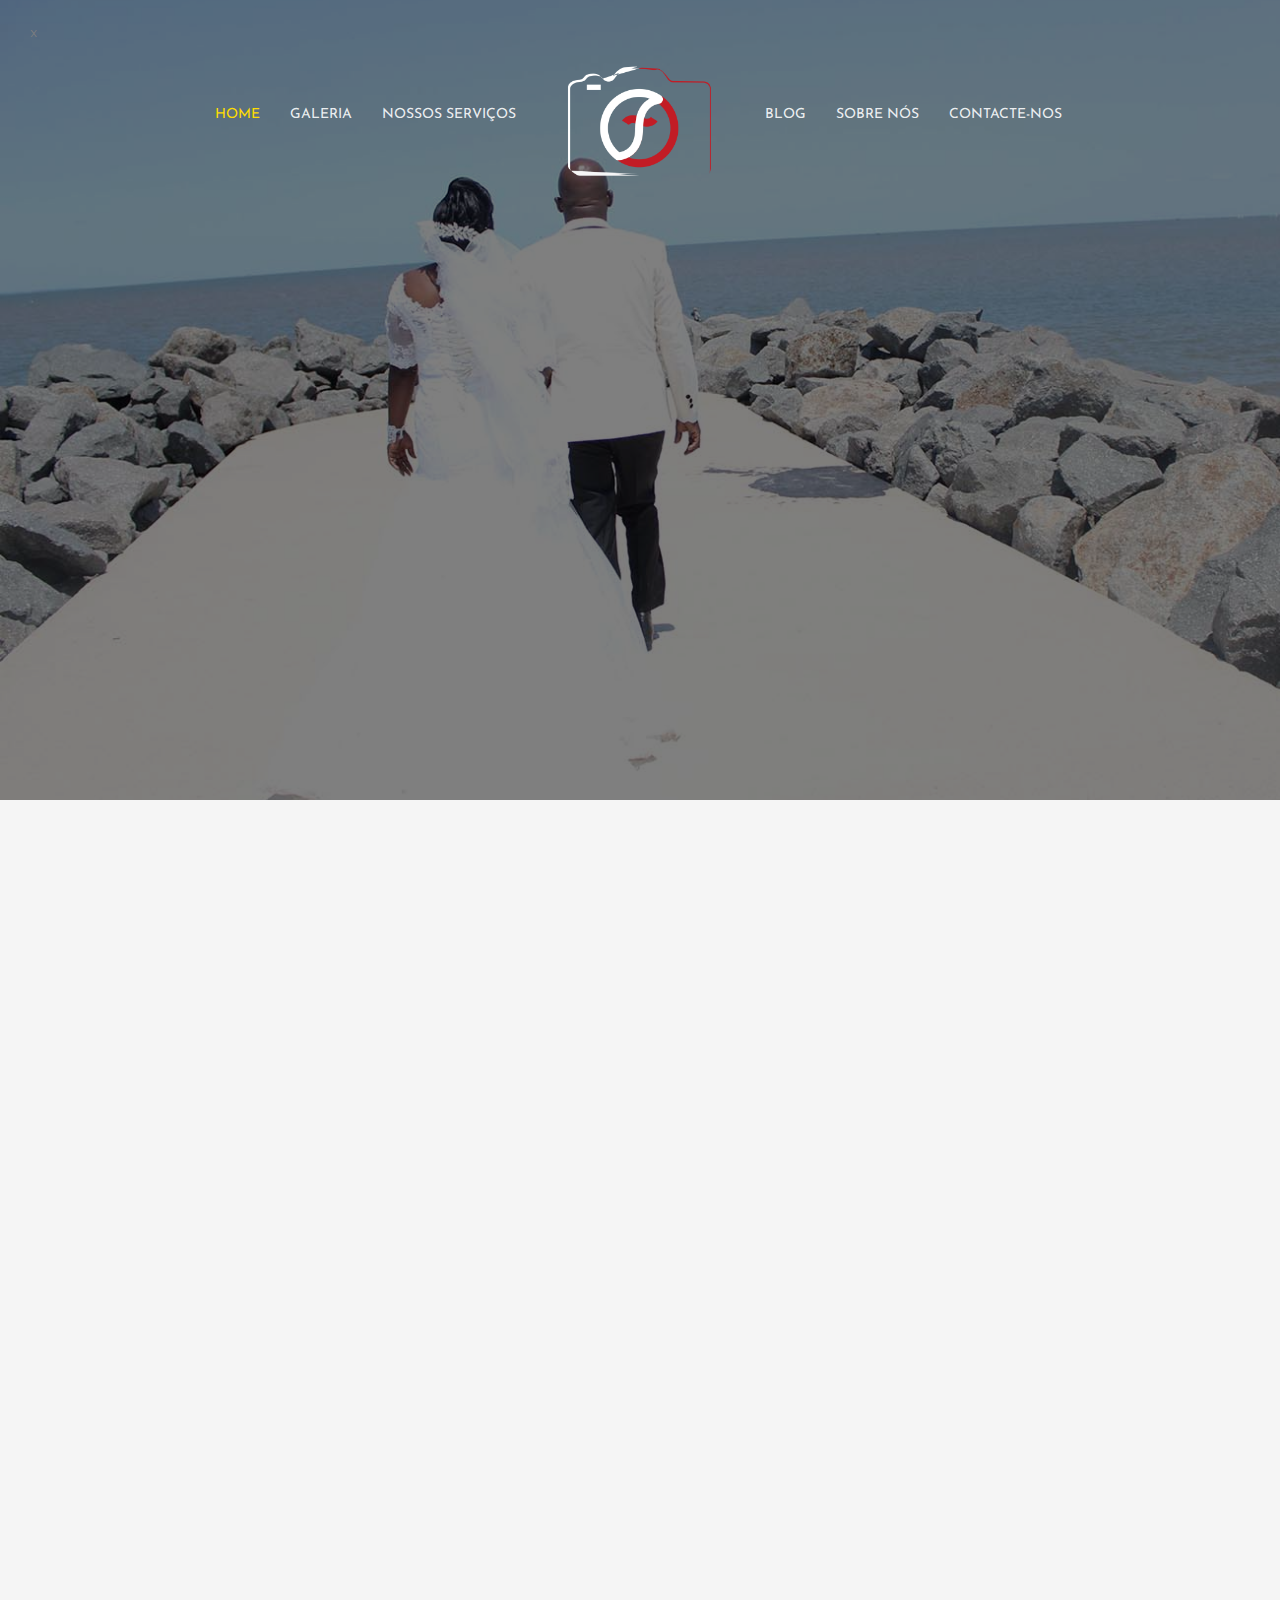
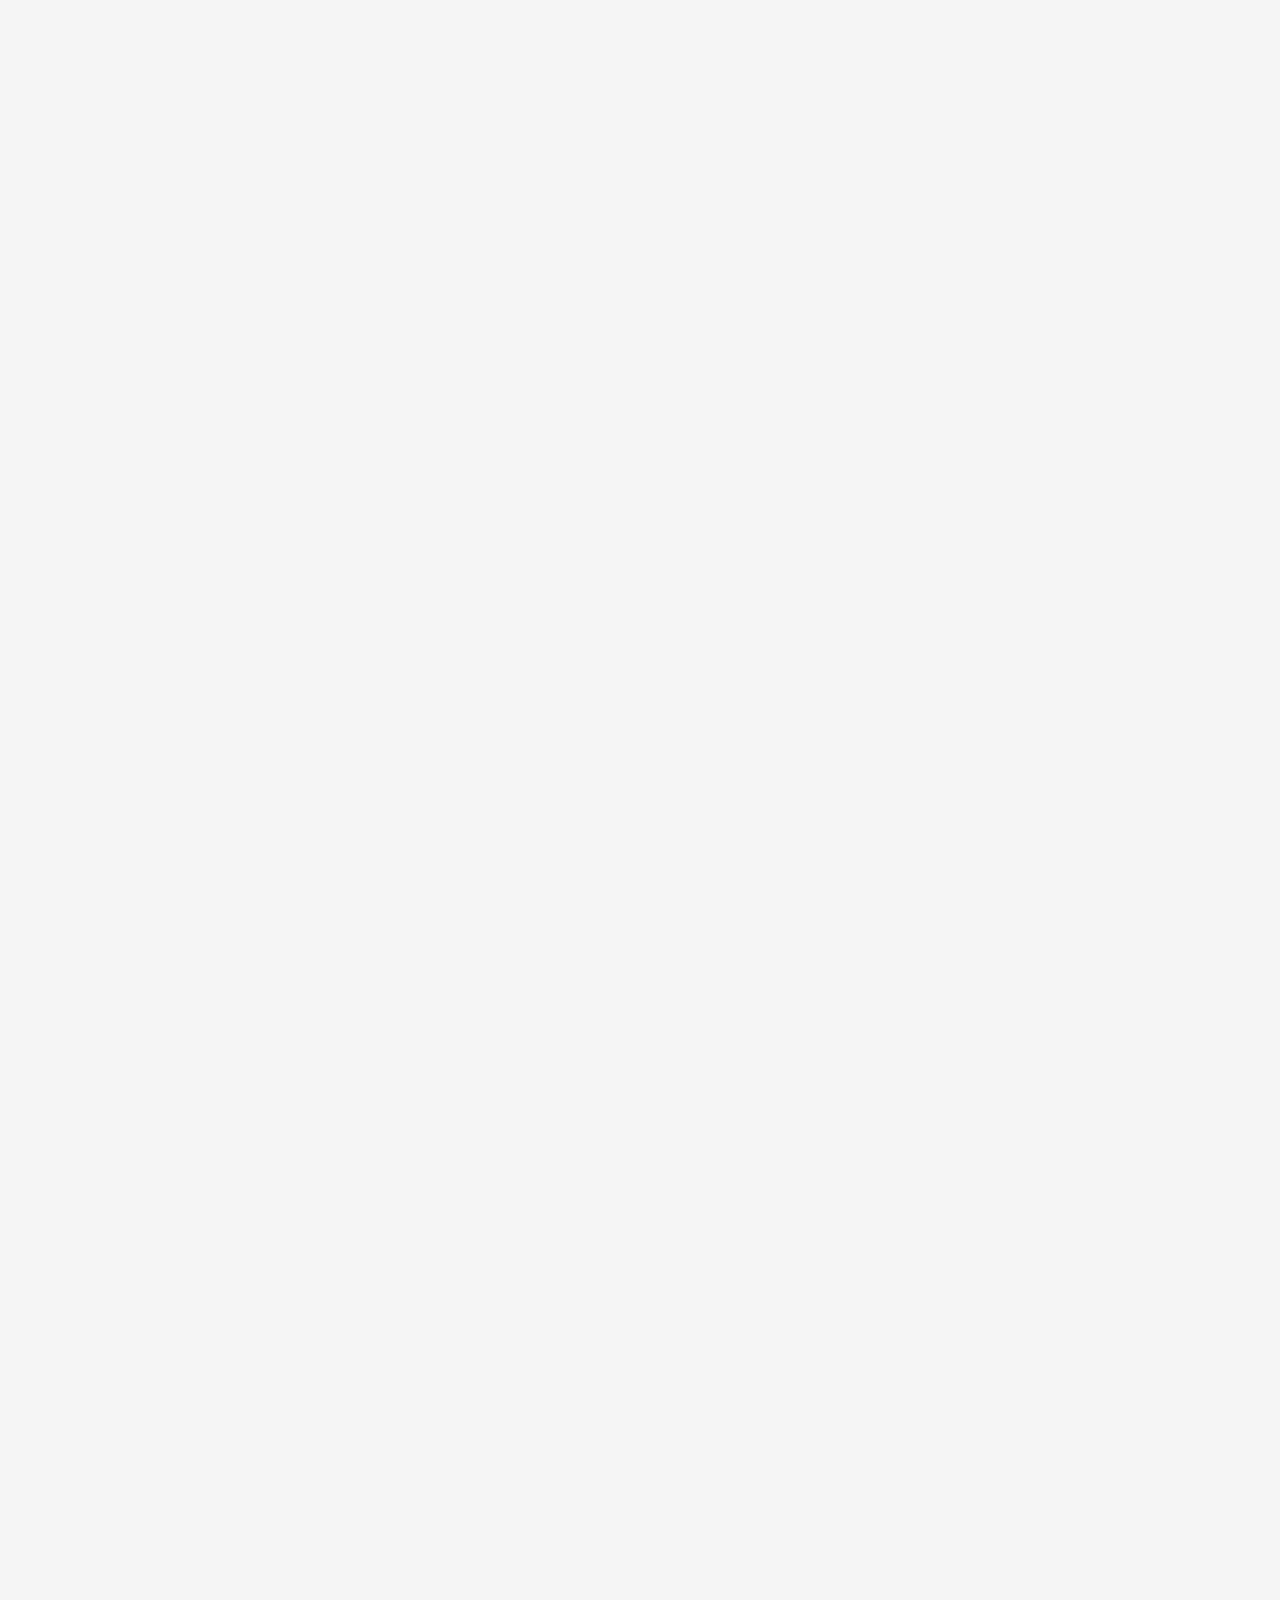
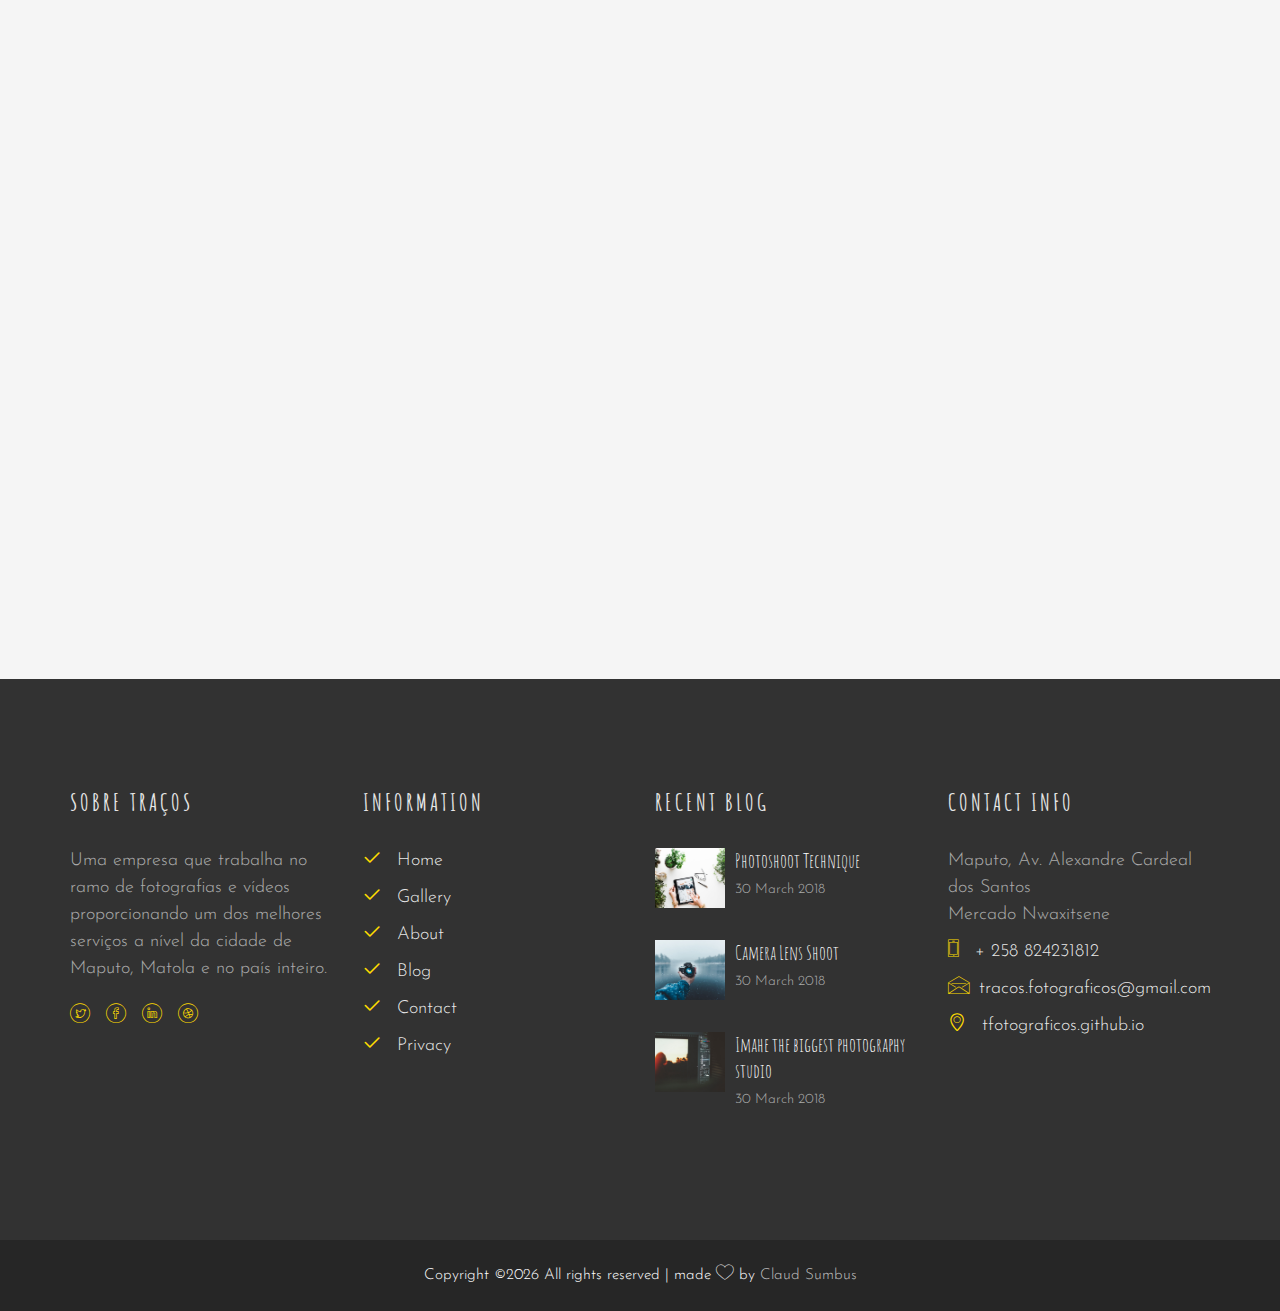
==== commit 50afa4d2: "changed the logo and edited some texts" ====
--- a/index.html
+++ b/index.html
@@ -126,8 +126,8 @@
                         <div class="animate-box">
                             <h1 class="holder"><span>Traços Fotográficos</span></h1>
                             <h2>Serviços de Fotografia e Filmagem</h2>
-                            <p>Black Novembrer</p>
-                            <p><a href="gallery.html" class="btn btn-primary btn-custom">View Gallery</a></p>
+                            <p style="color: #ff3653">Desejamos-lhe FESTAS FELIZES</p>
+                            <p><a href="gallery.html" class="btn btn-primary btn-custom">Nossa Galeria</a></p>
                         </div>
                     </div>
                 </div>
